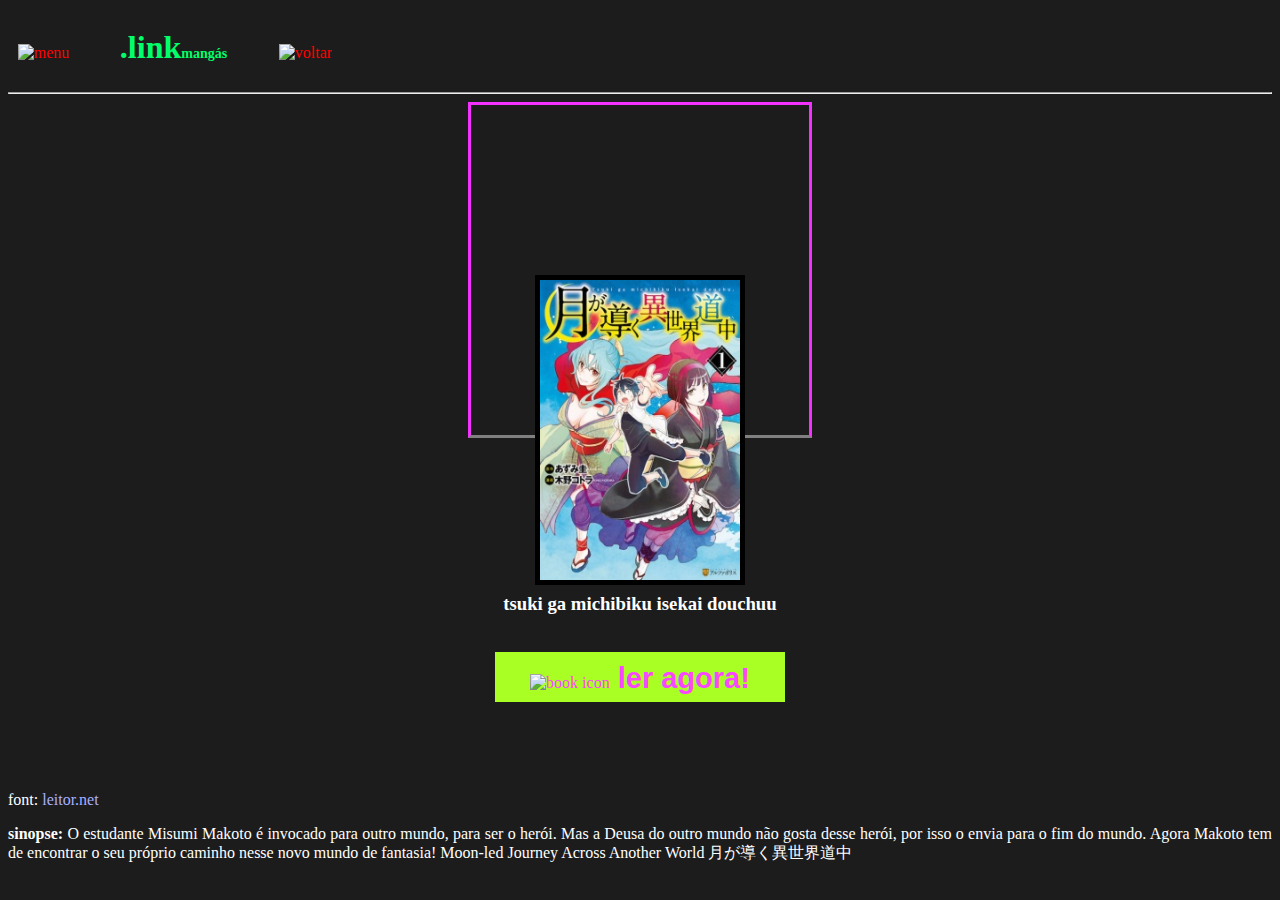
==== Project/archive/index.html @ c38cb840 "to cloud" ====
<!DOCTYPE html>
<html lang="pt-br">
  <head>
    <meta charset="UTF-8">
    <meta name="viewport" content="width=device-width,initial-scale=1.0">
    <title>mangá principal page</title>
    <link rel="stylesheet" href="./cssandjs/style.css" type="text/css">
    
  </head>
  <body >
    <div class="emcima" id="ec1">
      <img src="../cssandjs/menuwhite.png" alt="menu" width="35px" height="30px">
    </div>
    <div class="emcima">
      <h1>.link<span style="font-size: 14px;">mangás</span></h1>
    </div>
    <div class="emcima" id="ec2">
      <img src="../cssandjs/white-arrow-png-41955.png" alt="voltar" width="30px" height="30px">
    </div>
    <hr>
    <main id="zero" class=".titulo">
    <div id="divimg">
      
    </div>
    </main>
    <h3 id="five">
      tsuki ga michibiku isekai douchuu
      </h3>
    <br>
    <div id="two">
      
    </div>
    <noscript id="titulo">
      0
    </noscript>
    <pre>
      
      
      
    </pre>
    <article id="font">
    </article>
    <div id="four">
      
    </div>
    
    <script src="./cssandjs/index.js" type="text/javascript" charset="utf-8" defer></script>
    </script>
  </body>
</html>
---- Project/archive/cssandjs/style.css ----
@charset:"UTF-8";
body{
  background-color: #1c1c1c;
  color: white;
 /* box-shadow: 5px 5px 2px white;*/
}
.emcima{
  color: #00FF6A;
  width: 181px;
  height: 60px;
  display: inline-block;
  text-align: center;
/*  border: 1px solid white;*/
}
#ec1{
  color: red;
  width: 71px;
  height: 40px;
}
#ec2{
  color: red;
  width: 75px;
  height: 40px;
}
.las{
  font: normal bold 26px times, serif;
}
#ler{
  font: normal bold 29px Sans-Serif;
}
#ler:visited{
  text-decoration: none;
}
.titulo{
  display: inline-block;
}
.titulo2{
  display: inline;
  
}
.titulo:visited{
  text-decoration: none;
}
#font{
  color: white;
}
.imgcenter{
  text-align: center;
}
.imgtam{
  width: 200px;
  height:300px;
}
#zero{
   width: 338px;
  height:330px;
  background-image: url('/posters/external_cover.jpg');
  border:3px solid rgb(244,50,255);
  border-bottom-color: gray;
  /*border-left:3px solid rgb(244,50,255);
  border-right:3px solid rgb(244,50,255);*/
  background-size: 100%;
  background-repeat: no-repeat;
  text-align: center;
  margin: auto;
}
#one{
  background-color: red;
  width: 10px;
  height:90px;
}
#three{
  background-color: rgb(169,255,35);
  width:270px;
  height: 30px;
  /*font: normal bold 24px white;*/
  text-align: center;
  margin: auto;
  padding: 10px;
}
.nound{
  color: #a8afff;
}
.nound:link{
  text-decoration: none;
}
.col{
  color: rgb(250,71,255);
}
#five{
  margin-top: 155px;
  text-align:center;
}
#divimg{
  margin-top: 170px;
}
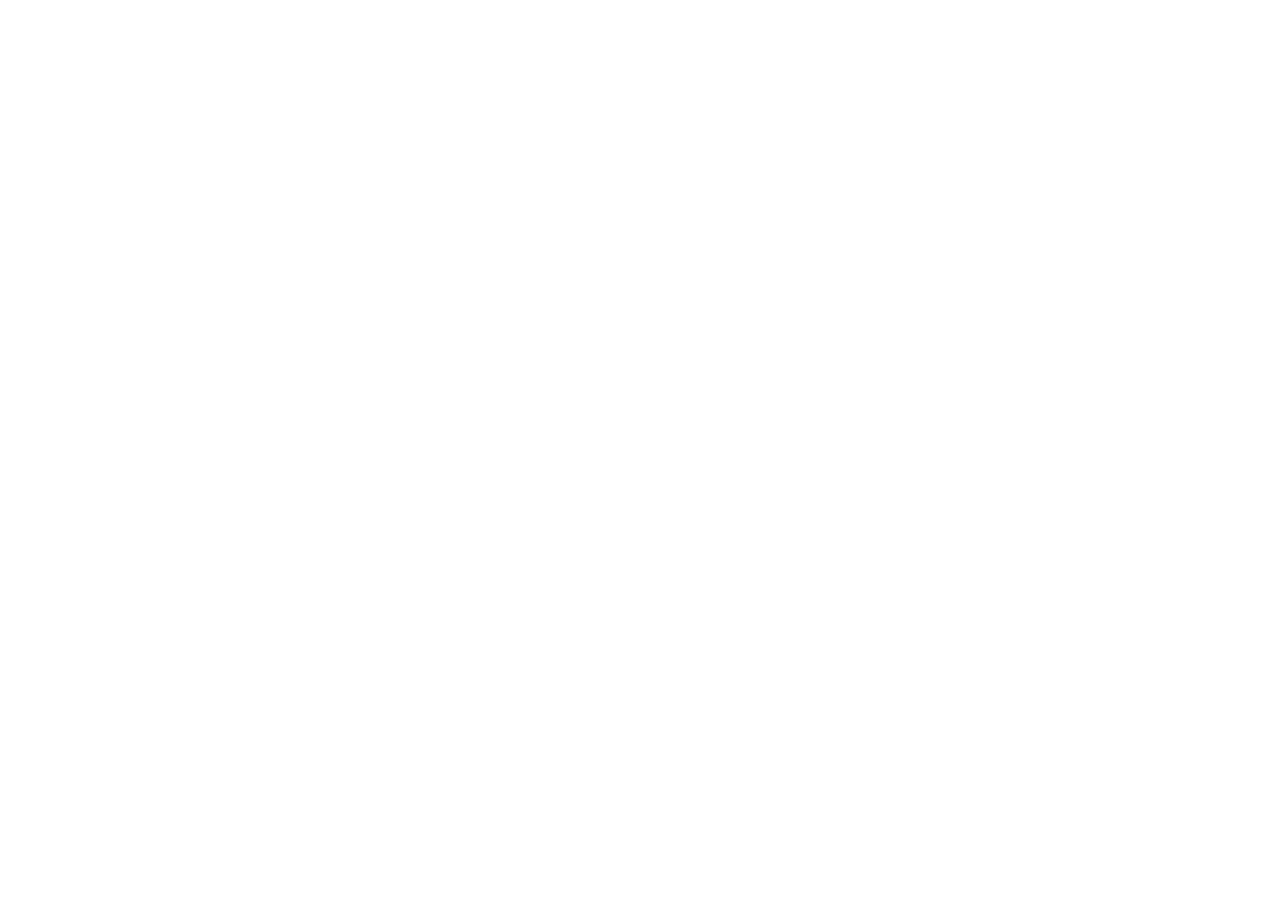
==== commit 894cd31b: "Update index.html" ====
--- a/Project/archive/index.html
+++ b/Project/archive/index.html
@@ -3,48 +3,14 @@
   <head>
     <meta charset="UTF-8">
     <meta name="viewport" content="width=device-width,initial-scale=1.0">
-    <title>mangá principal page</title>
-    <link rel="stylesheet" href="./cssandjs/style.css" type="text/css">
-    
+    <link rel="shortcut icon" href="Marcus-Roberto-Google-Play-Google-Play-Books.ico" type="image/x-icon">
+    <title>project home</title>
+    <link rel="stylesheet" href="./css/home.css" type="text/css" media="all" />
   </head>
-  <body >
-    <div class="emcima" id="ec1">
-      <img src="../cssandjs/menuwhite.png" alt="menu" width="35px" height="30px">
-    </div>
-    <div class="emcima">
-      <h1>.link<span style="font-size: 14px;">mangás</span></h1>
-    </div>
-    <div class="emcima" id="ec2">
-      <img src="../cssandjs/white-arrow-png-41955.png" alt="voltar" width="30px" height="30px">
-    </div>
-    <hr>
-    <main id="zero" class=".titulo">
-    <div id="divimg">
+  <body id="ibod">
+    <main id="zero">
       
-    </div>
     </main>
-    <h3 id="five">
-      tsuki ga michibiku isekai douchuu
-      </h3>
-    <br>
-    <div id="two">
-      
-    </div>
-    <noscript id="titulo">
-      0
-    </noscript>
-    <pre>
-      
-      
-      
-    </pre>
-    <article id="font">
-    </article>
-    <div id="four">
-      
-    </div>
-    
-    <script src="./cssandjs/index.js" type="text/javascript" charset="utf-8" defer></script>
-    </script>
+    <script src="./js/home.js" type="text/javascript" charset="utf-8"></script>
   </body>
-</html>+</html>
